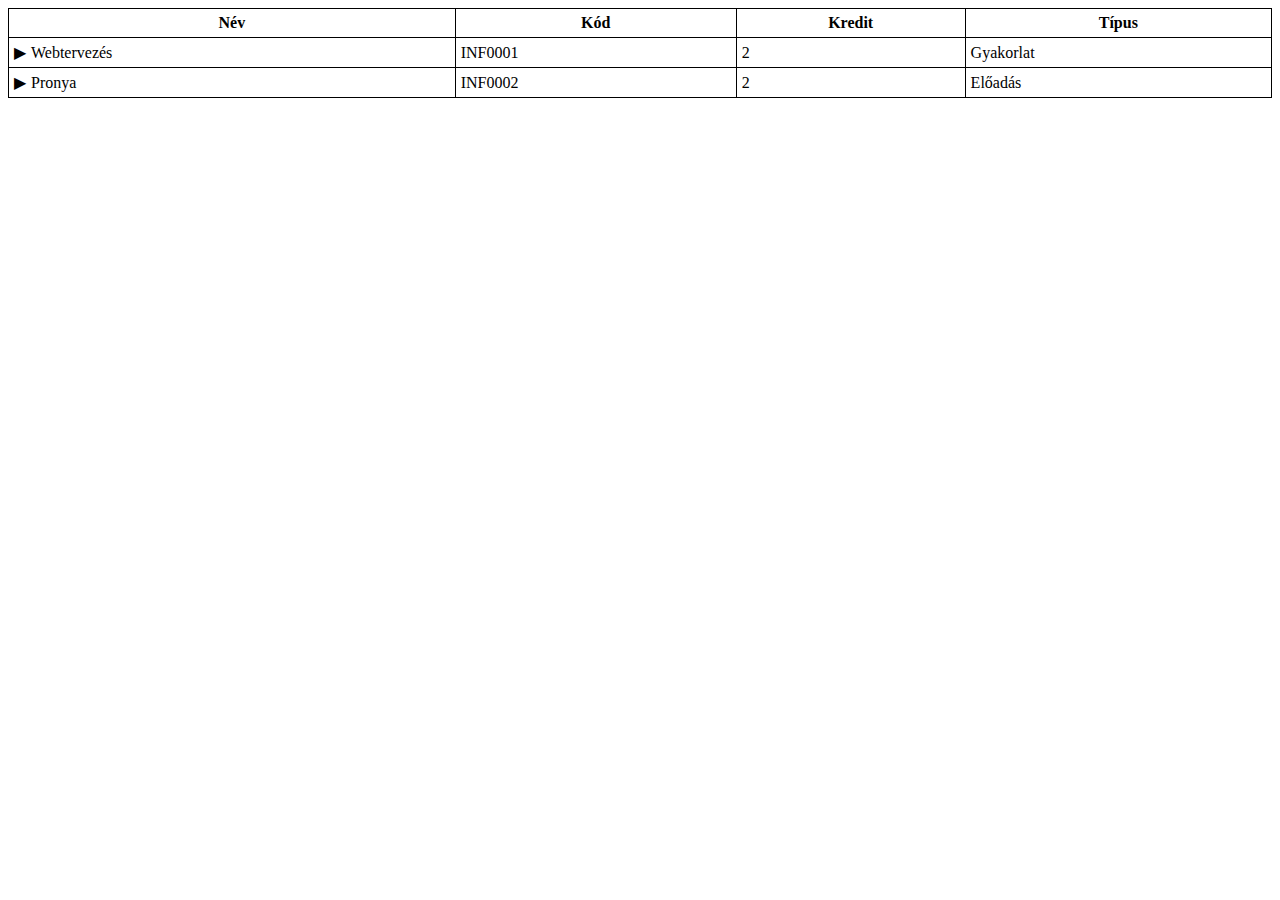
==== murica_ui/index.html @ 634122d8 "auth" ====
<!DOCTYPE html>
<html lang="en">
<head>
    <meta charset="UTF-8">
    <script src="lib/jquery-3.7.1.min.js"></script>
    <script src="js/common.js"></script>
    <script src="js/index.js"></script>
    <link rel="stylesheet" href="css/style.css">
    <title>Title</title>
</head>
<body>
<div id="content"></div>
</body>
</html>
---- murica_ui/css/style.css ----
.dropDownRow > td:first-child::before {
    content: '▶';
    display: inline-block;
    margin-right: 5px;
}

.dropDownRow.open > td:first-child::before {
    content: '▼';
}

.dropDownContainer {
    padding: 0;
}

table, tr, td, th {
    border: black 1px solid;
    border-collapse: collapse;
}

table {
    width: 100%;
}

td, th {
    padding: 5px;
}
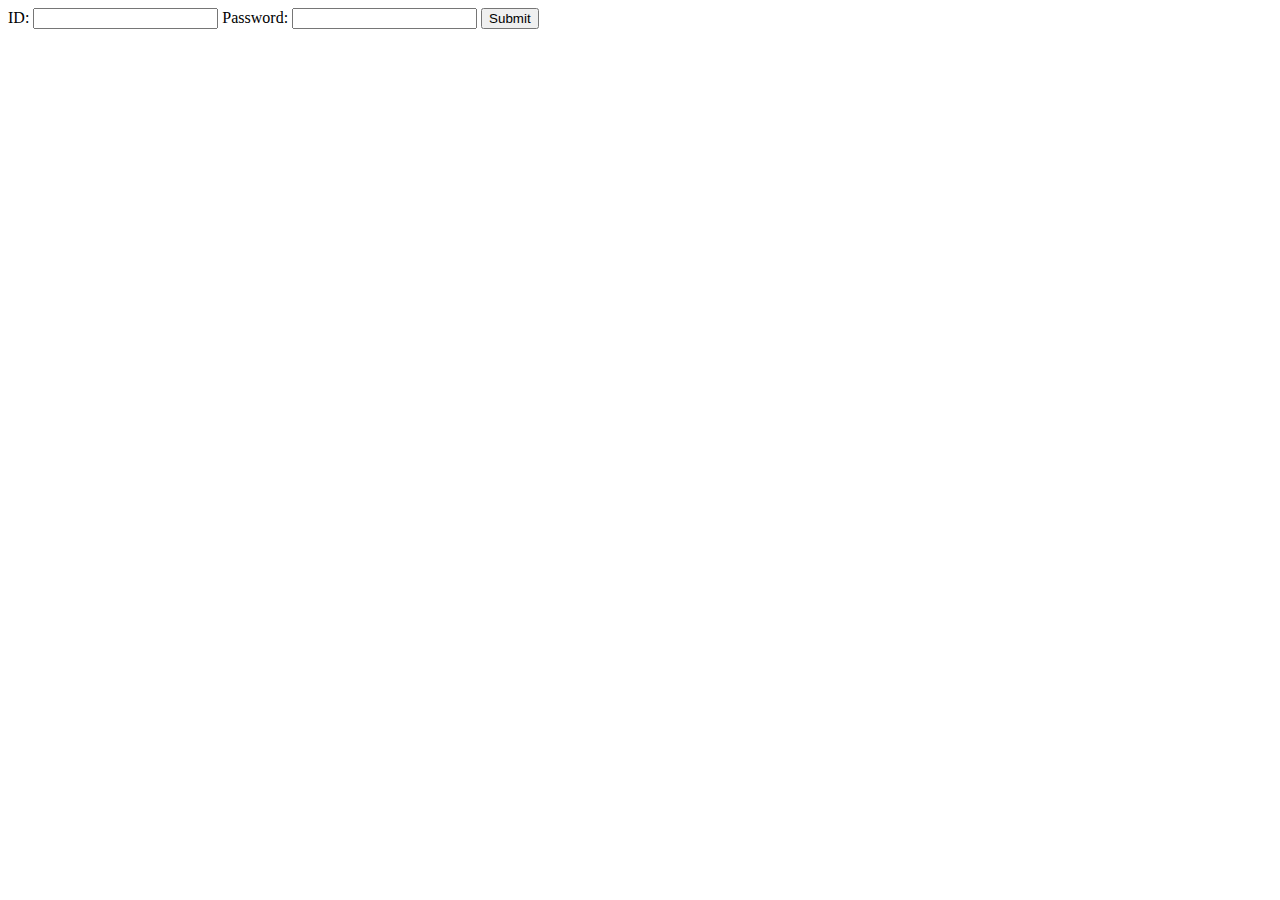
==== commit 24110321: "login on UI" ====
--- a/murica_ui/index.html
+++ b/murica_ui/index.html
@@ -9,6 +9,7 @@
     <title>Title</title>
 </head>
 <body>
+<button id="logoutButton">Logout</button>
 <div id="content"></div>
 </body>
 </html>